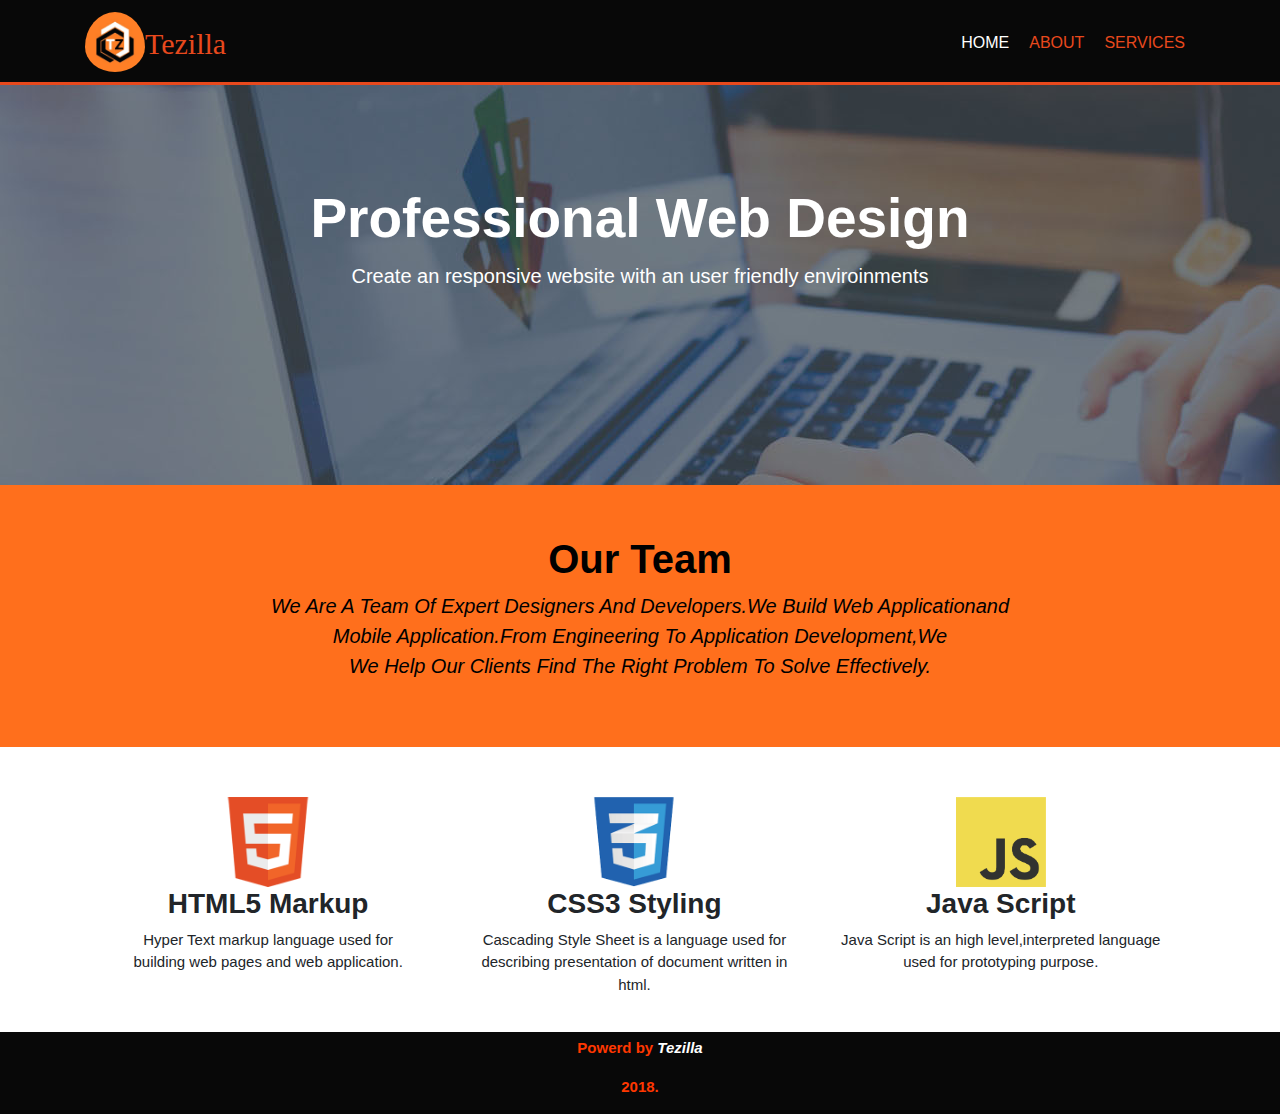
==== index.html @ ff5838bd "First Commit" ====
<!DOCTYPE html>
<html>
  <head>
    <meta charset="utf-8">
    <meta name="viewport" content="width=device-width">
    <meta name="description" content="Affordable and professional web design">
	  <meta name="keywords" content="web design, affordable web design, professional web design">
  	<meta name="author" content="Tezilla">
    <title>Tezilla | Welcome</title>
    <link rel="stylesheet" type="text/css" href="css/bootstrap.css">
    <link rel="stylesheet" href="css/style.css">
    <link href="https://fonts.googleapis.com/css?family=Amaranth|Boogaloo|Chivo" rel="stylesheet">
  </head>
  <body>
    <header>
      <div class="container">
        <div id="branding">
          <h1><span class="highlight"><img src="img/logo.jpg">Tezilla</h1>
        </div>
        <nav>
          <ul>
            <li class="current"><a href="index.html">Home</a></li>
            <li><a href="about.html">About</a></li>
            <li><a href="services.html">Services</a></li>
          </ul>
        </nav>
      </div>
    </header>

    <section id="showcase">
      <div class="container">
        <h1> Professional Web Design</h1>
        <p> Create an responsive website with an user friendly enviroinments</p>
              </div>
    </section>

    <section id="our_team">
      <div class="container">
        <h1 style="font-weight: bolder;">Our team</h1>
        <p style="font-style: italic;">We are a team of expert designers and developers.We build web applicationand<br/>mobile application.from engineering to application development,we <br/>we help our clients find the right problem to solve effectively.</p>
      </div>
    </section>

    <section id="boxes">
      <div class="container">
        <div class="box">
          <img src="./img/logo_html.png">
          <h3 style="font-weight: bold;">HTML5 Markup</h3>
          <p>Hyper Text markup language used for <br/>building web pages and web application.</p>
        </div>
        <div class="box">
          <img src="./img/logo_css.png">
          <h3 style="font-weight: bold;">CSS3 Styling</h3>
          <p>Cascading Style Sheet is a language used for<br/>describing presentation of document written in html.</p>
        </div>
        <div class="box">
          <img src="./img/JavaScript-logo.png">
          <h3 style="font-weight: bold;">Java Script</h3>
          <p>Java Script is an high level,interpreted language used for prototyping purpose.<br/></p>
        </div>
      </div>
    </section>

    <footer>
      <p>Powerd by <i><a href="index.html" class="foot">Tezilla</a></i></p>
      <p>2018.</p>
    </footer>
  </body>
</html>
---- css/style.css ----
body{
  font: 15px/1.5 Arial, Helvetica,sans-serif;
  padding:0;
  margin:0;
  background-color:#ffffff;
}

/* Global */
.container{
  width:95%;
  margin:auto;
  overflow:hidden;
}

ul{
  margin:0;
  padding:0;
  overflow: hidden;
  background-color: #080808;
  list-style-type: none;
}

.button_1{
  height:38px;
  background:#e8491d;
  border:0;
  padding-left: 20px;
  padding-right:20px;
  color:#ffffff;
}

.dark{
  padding:10px;
  background:#e8491d;
  color:#ffffff;
  margin-top:25px;
  margin-bottom:20px;
  font-size: 18px;
}

/* Header **/
header{
background:#080808;
color:#ffffff;
padding-top:10px;
min-height:70px;
border-bottom:#e8491d 3px solid;
list-style-type: none;
overflow: hidden;
}

header a{
  display: block;
  color:#e8491d;
  padding: 10px 10px;
  text-decoration:none;
  text-transform: uppercase;
  font-size:16px;
}

header li{
  float:left;
  display:inline;
  padding-top: 1px;
  padding-bottom: 5px;
}


header #branding{
  float:left;
  padding-top: 2px;
}

header #branding h1{
  margin:0;
  font-family: 'Boogalo', cursive;
}

header nav{
  float:right;
  margin-top:10px;
}

header .highlight{
  color:#e8491d;
  font-size: 30px;
}
.current a
{
  color: white;
}
.highlight img
{
  width: 60px;
  padding-bottom: 10px;
  border-radius: 70%;
}
header a:hover{
background-color: #e8491d;
color: #ffffff;
}


/* Showcase */
#showcase{
  min-height:400px;
  background:url('../img/bg4.jpg') no-repeat 0 -400px;
  text-align:center;
  color:#ffffff;
}

#showcase h1{
  margin-top:100px;
  font-size:55px;
  margin-bottom:10px;
  font-weight: bolder;
}

#showcase p{
  font-size:20px;
}

/* Newsletter */
#our_team{
  padding:50px;
  color:#000000;
  background:#ff6f1c;
  font-size: 20px;
  text-align: center;
  text-transform: capitalize;

}


#newsletter h1{
  float:left;
}


/* Boxes */
#boxes{
  margin-top:30px;
}

#boxes .box{
  float:left;
  text-align: center;
  width:33%;
  padding:20px;
}

#boxes .box img{
  width:90px;
}

/* Sidebar */
aside#sidebar{
  float:right;
  width:30%;
  margin-top:10px;
}


/* Main-col */
article#main-col{
  float:left;
  width:65%;
}

/* Services */
ul#services li{
  list-style: none;
  padding:20px;
  border: #cccccc solid 1px;
  margin-bottom:5px;
  background:#e6e6e6;
}

footer{
  padding-top: 5px;
  padding-bottom: 0.1px;
  color:#ff3700;
  background-color:#080808;
  text-align: center;
  font-weight: bolder;
  font-size: 15px;
}
.foot
{
  color: white;
}

/* Media Queries */
@media(max-width: 768px){
  header #branding,
  header nav,
  header nav li,
  #newsletter h1,
  #newsletter form,
  #boxes .box,
  article#main-col,
  aside#sidebar,{
    float:none;
    text-align:center;
    width:100%;
  }

}
/*about us*/
#showcase_about{
  min-height:400px;
  background:url('../img/1.jpg') no-repeat 0 -400px;
  text-align:center;
  color:#ffffff;
}

#showcase_about h1{
  margin-top:50px;
  font-size:45px;
  margin-bottom:10px;
  font-weight: bolder;
}

#showcase_about p{
  font-size:18px;
}
.container_about{
  width:95%;
  margin:auto;
  overflow:hidden;
}
.about_content
{
  font-size: 18px;
}
.dark h3
{
  font-weight: bolder;
}
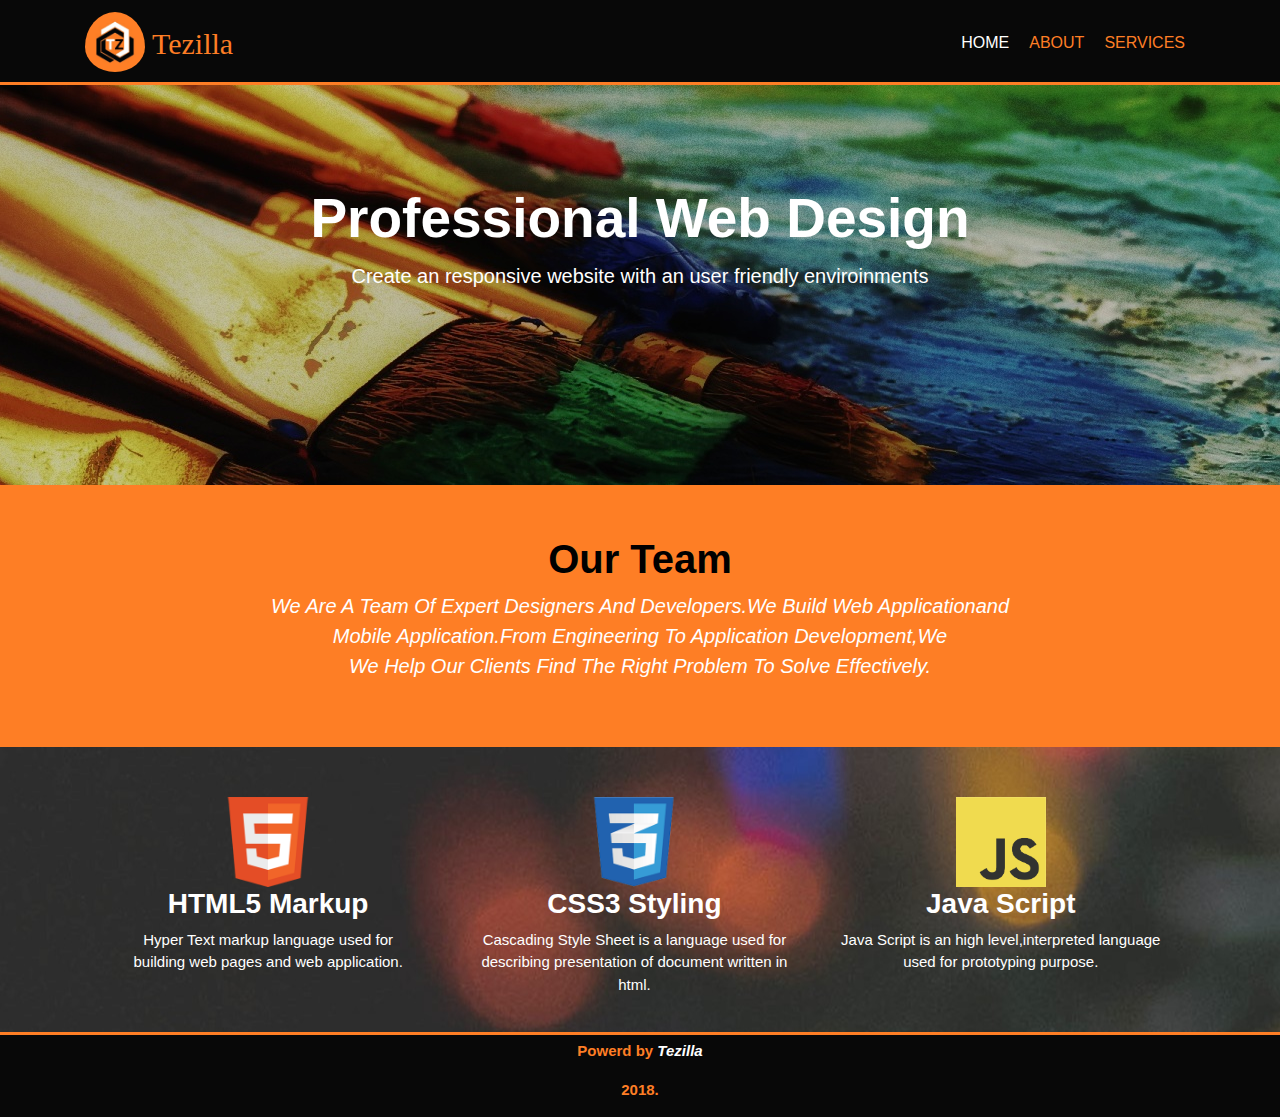
==== commit 2db2d7d7: "Second commit" ====
--- a/index.html
+++ b/index.html
@@ -15,7 +15,7 @@
     <header>
       <div class="container">
         <div id="branding">
-          <h1><span class="highlight"><img src="img/logo.jpg">Tezilla</h1>
+          <h1><span class="highlight"><img src="img/logo.jpg"> Tezilla</h1></span>
         </div>
         <nav>
           <ul>
@@ -29,7 +29,7 @@
 
     <section id="showcase">
       <div class="container">
-        <h1> Professional Web Design</h1>
+        <h1 class="h1_text_index"> Professional Web Design</h1>
         <p> Create an responsive website with an user friendly enviroinments</p>
               </div>
     </section>
@@ -37,7 +37,7 @@
     <section id="our_team">
       <div class="container">
         <h1 style="font-weight: bolder;">Our team</h1>
-        <p style="font-style: italic;">We are a team of expert designers and developers.We build web applicationand<br/>mobile application.from engineering to application development,we <br/>we help our clients find the right problem to solve effectively.</p>
+        <p style="font-style: italic; color: #ffffff">We are a team of expert designers and developers.We build web applicationand<br/>mobile application.from engineering to application development,we <br/>we help our clients find the right problem to solve effectively.</p>
       </div>
     </section>
 
--- a/css/style.css
+++ b/css/style.css
@@ -16,13 +16,13 @@
   margin:0;
   padding:0;
   overflow: hidden;
-  background-color: #080808;
+  background-color: none;
   list-style-type: none;
 }
 
 .button_1{
   height:38px;
-  background:#e8491d;
+  background:#fe7e25;
   border:0;
   padding-left: 20px;
   padding-right:20px;
@@ -31,7 +31,7 @@
 
 .dark{
   padding:10px;
-  background:#e8491d;
+  background:#fe7e25;
   color:#ffffff;
   margin-top:25px;
   margin-bottom:20px;
@@ -44,14 +44,14 @@
 color:#ffffff;
 padding-top:10px;
 min-height:70px;
-border-bottom:#e8491d 3px solid;
+border-bottom:#fe7e25 3px solid;
 list-style-type: none;
 overflow: hidden;
 }
 
 header a{
   display: block;
-  color:#e8491d;
+  color:#fe7e25;
   padding: 10px 10px;
   text-decoration:none;
   text-transform: uppercase;
@@ -82,7 +82,7 @@
 }
 
 header .highlight{
-  color:#e8491d;
+  color:#fe7e25;
   font-size: 30px;
 }
 .current a
@@ -96,7 +96,7 @@
   border-radius: 70%;
 }
 header a:hover{
-background-color: #e8491d;
+background-color: #fe7e25;
 color: #ffffff;
 }
 
@@ -104,17 +104,17 @@
 /* Showcase */
 #showcase{
   min-height:400px;
-  background:url('../img/bg4.jpg') no-repeat 0 -400px;
+  background:url('../img/4.jpeg') no-repeat -400px;
+  opacity: 0.6px;
   text-align:center;
   color:#ffffff;
 }
-
 #showcase h1{
   margin-top:100px;
   font-size:55px;
   margin-bottom:10px;
   font-weight: bolder;
-}
+ }
 
 #showcase p{
   font-size:20px;
@@ -124,7 +124,7 @@
 #our_team{
   padding:50px;
   color:#000000;
-  background:#ff6f1c;
+  background:#fe7e25;
   font-size: 20px;
   text-align: center;
   text-transform: capitalize;
@@ -139,7 +139,9 @@
 
 /* Boxes */
 #boxes{
-  margin-top:30px;
+  margin-top:auto;
+  background: url(../img/3.jpeg) no-repeat -400px;
+  padding-top: 30px;
 }
 
 #boxes .box{
@@ -147,6 +149,7 @@
   text-align: center;
   width:33%;
   padding:20px;
+  color: white;
 }
 
 #boxes .box img{
@@ -170,20 +173,29 @@
 /* Services */
 ul#services li{
   list-style: none;
-  padding:20px;
-  border: #cccccc solid 1px;
-  margin-bottom:5px;
-  background:#e6e6e6;
-}
-
+  padding:30px;
+  border: #ffffff solid 1px;
+  margin-bottom:10px;
+  background:black;
+}
+
+.service_body
+{
+  min-height:400px;
+  background:url('../img/1.jpg') no-repeat; 
+  text-align:center;
+  color:#ffffff;
+}
+/*footer*/
 footer{
   padding-top: 5px;
   padding-bottom: 0.1px;
-  color:#ff3700;
+  color:#fe7e25;
   background-color:#080808;
   text-align: center;
   font-weight: bolder;
   font-size: 15px;
+  border-top: #fe7e25 3px solid; 
 }
 .foot
 {
@@ -199,7 +211,7 @@
   #newsletter form,
   #boxes .box,
   article#main-col,
-  aside#sidebar,{
+  aside#sidebar{
     float:none;
     text-align:center;
     width:100%;
@@ -209,9 +221,11 @@
 /*about us*/
 #showcase_about{
   min-height:400px;
-  background:url('../img/1.jpg') no-repeat 0 -400px;
+  background:url('../img/2.jpg') no-repeat 0 -1000px;
   text-align:center;
   color:#ffffff;
+  padding-left: 30px;
+  padding-right: 30px;
 }
 
 #showcase_about h1{
@@ -219,6 +233,7 @@
   font-size:45px;
   margin-bottom:10px;
   font-weight: bolder;
+  color: #fe7e25;
 }
 
 #showcase_about p{
@@ -236,4 +251,46 @@
 .dark h3
 {
   font-weight: bolder;
-}
+  color: #000000
+}
+.first
+{
+    float: left;
+    width: 31%;
+    padding: 20px;
+    height: 400px;
+    margin: 10px; 
+}
+.second
+{
+    float: left;
+    width: 31%;
+    padding: 10px;
+    height: 400px; 
+    margin: 10px;
+}
+.third
+{
+    float: left;
+    width: 31%;
+    padding: 10px;
+    height: 400px; 
+    margin: 10px;
+}
+.page-title
+{
+  padding-top: 10px;
+  text-align: center;
+}
+.first h3
+{
+  color: #fe7e25;
+}
+.second h3
+{
+  color: #fe7e25;
+}
+.third h3
+{
+  color: #fe7e25;
+}